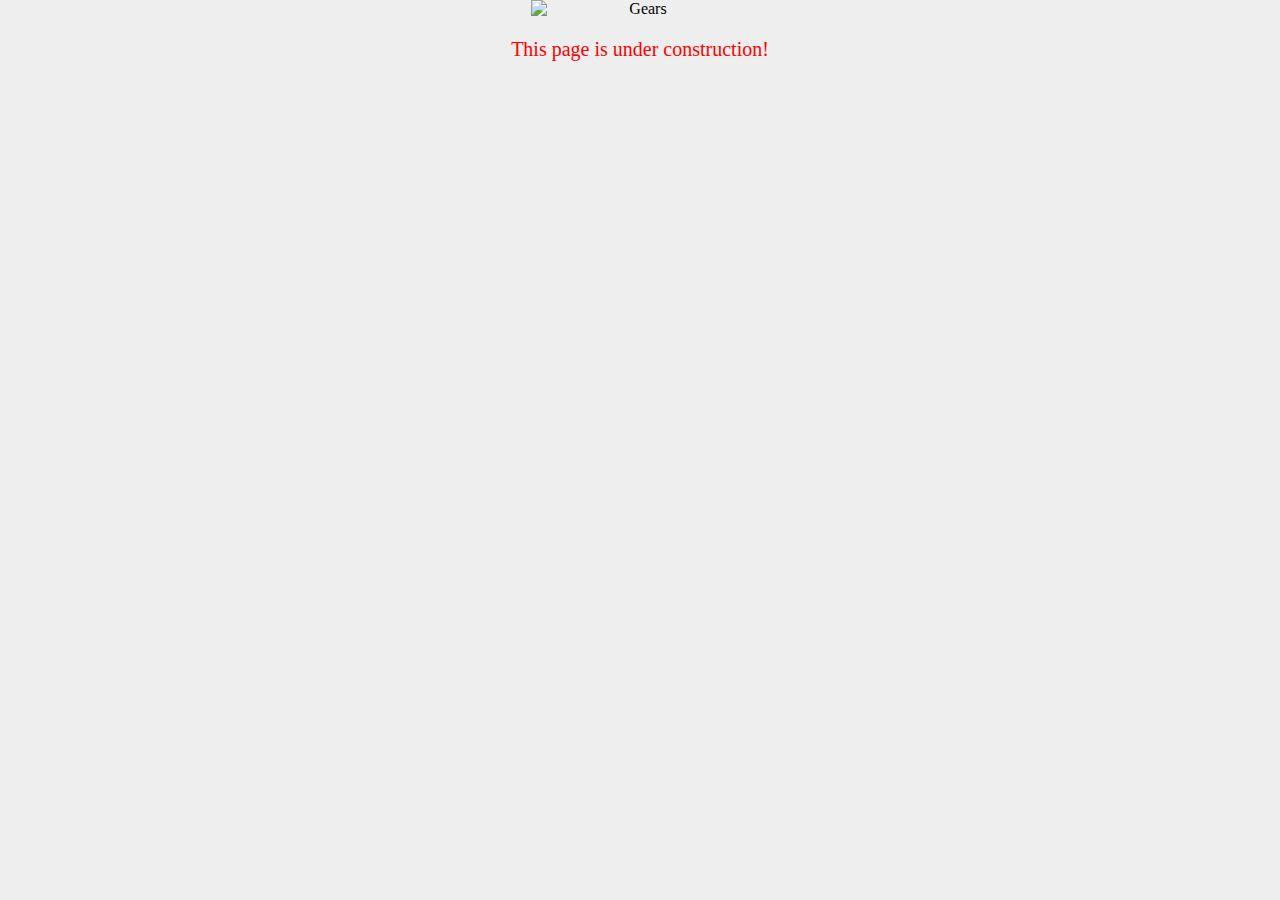
==== index.html @ 895bd449 "Create index.html" ====
<!DOCTYPE html>
<html>
  <head>
    <meta charset="utf-8">
    <title></title>
  </head>
  <body style="background: #eee; display: block;margin: 0 auto;text-align:center">
    <img src="https://www.computaris.com/wp-content/uploads/2017/06/cogs-1.png" alt="Gears" style="background: #eee;margin: 0 auto; display:block" width="17%" height="12%">
    <p style="color:red;font-family: snas-serif;font-size: 20px">This page is under construction!</p>
  </body>
</html>
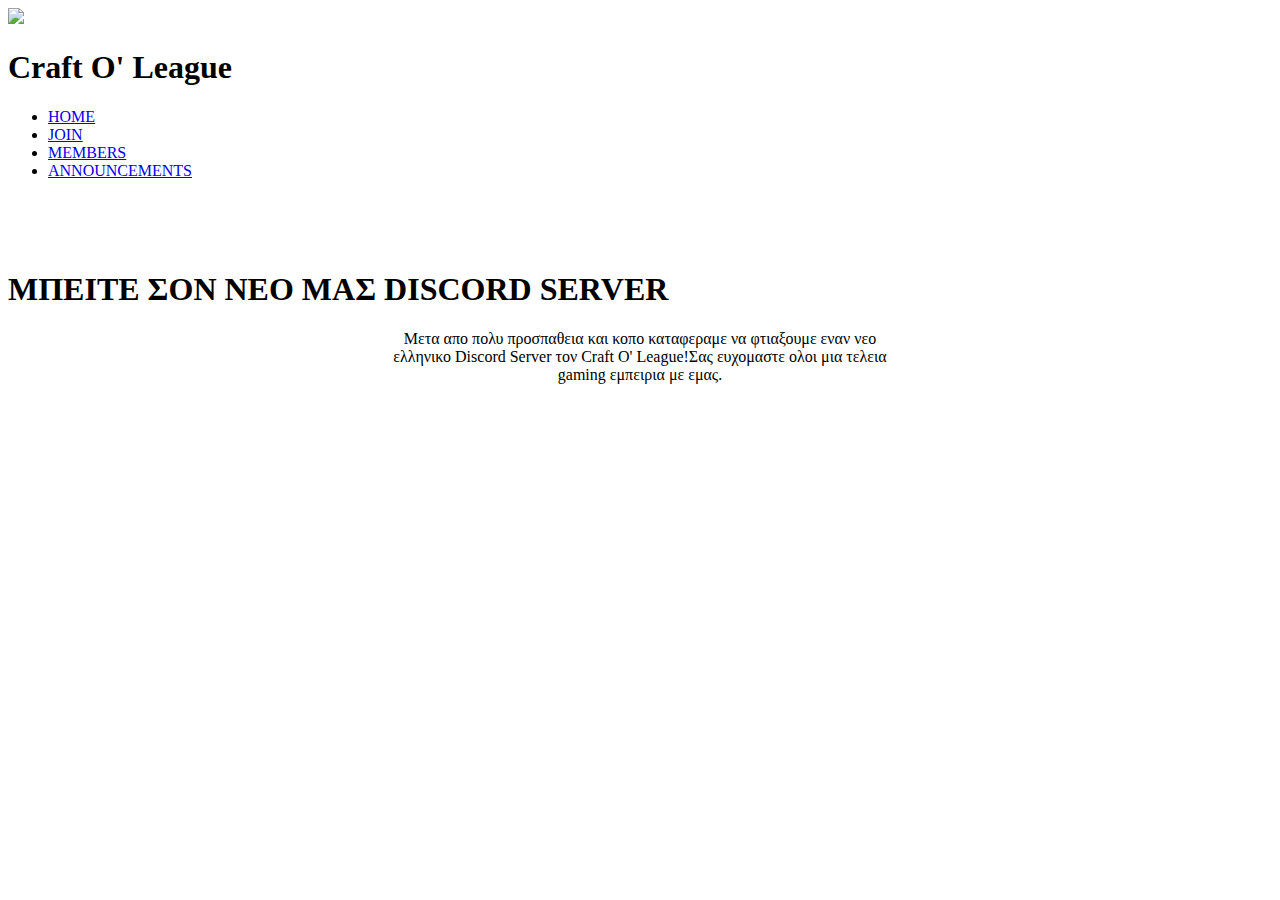
==== commit 9b71d080: "Update index.html" ====
--- a/index.html
+++ b/index.html
@@ -1,11 +1,33 @@
 <!DOCTYPE html>
-<html>
-  <head>
-    <meta charset="utf-8">
-    <title></title>
-  </head>
-  <body style="background: #eee; display: block;margin: 0 auto;text-align:center">
-    <img src="https://www.computaris.com/wp-content/uploads/2017/06/cogs-1.png" alt="Gears" style="background: #eee;margin: 0 auto; display:block" width="17%" height="12%">
-    <p style="color:red;font-family: snas-serif;font-size: 20px">This page is under construction!</p>
-  </body>
+<html lang="en">
+<head>
+	<meta charset="UTF-8">
+	<title>Craft O' League</title>
+	<link rel="stylesheet" type="text/css" href="master.css">
+	<link href="https://fonts.googleapis.com/css?family=Berkshire+Swash|Leckerli+One|Merienda+One|Norican|Pacifico" rel="stylesheet">
+</head>
+<body>
+		<div class="hero-img">
+			<div class="hero-txt">
+				<img src="McAvatar.png">
+				<h1>Craft O' League</h1>
+			</div>
+		</div>
+		<nav>
+			<ul>
+				<li class="active"><a href="#">HOME</a></li>
+				<li><a href="join.html">JOIN</a></li>
+				<li><a href="#">MEMBERS</a></li>
+				<li><a href="#">ANNOUNCEMENTS</a></li>
+
+			</ul>
+		</nav>
+		<br><br><br>
+		<div class="main">
+			<div class="about">
+				<h1>ΜΠΕΙΤΕ ΣΟΝ ΝΕΟ ΜΑΣ DISCORD SERVER</h1>
+				<p align="center">Μετα απο πολυ προσπαθεια και κοπο καταφεραμε να φτιαξουμε εναν νεο<br> ελληνικο Discord Server τον Craft O' League!Σας ευχομαστε ολοι μια τελεια<br> gaming εμπειρια με εμας.</p>
+			</div>
+		</div>
+</body>
 </html>
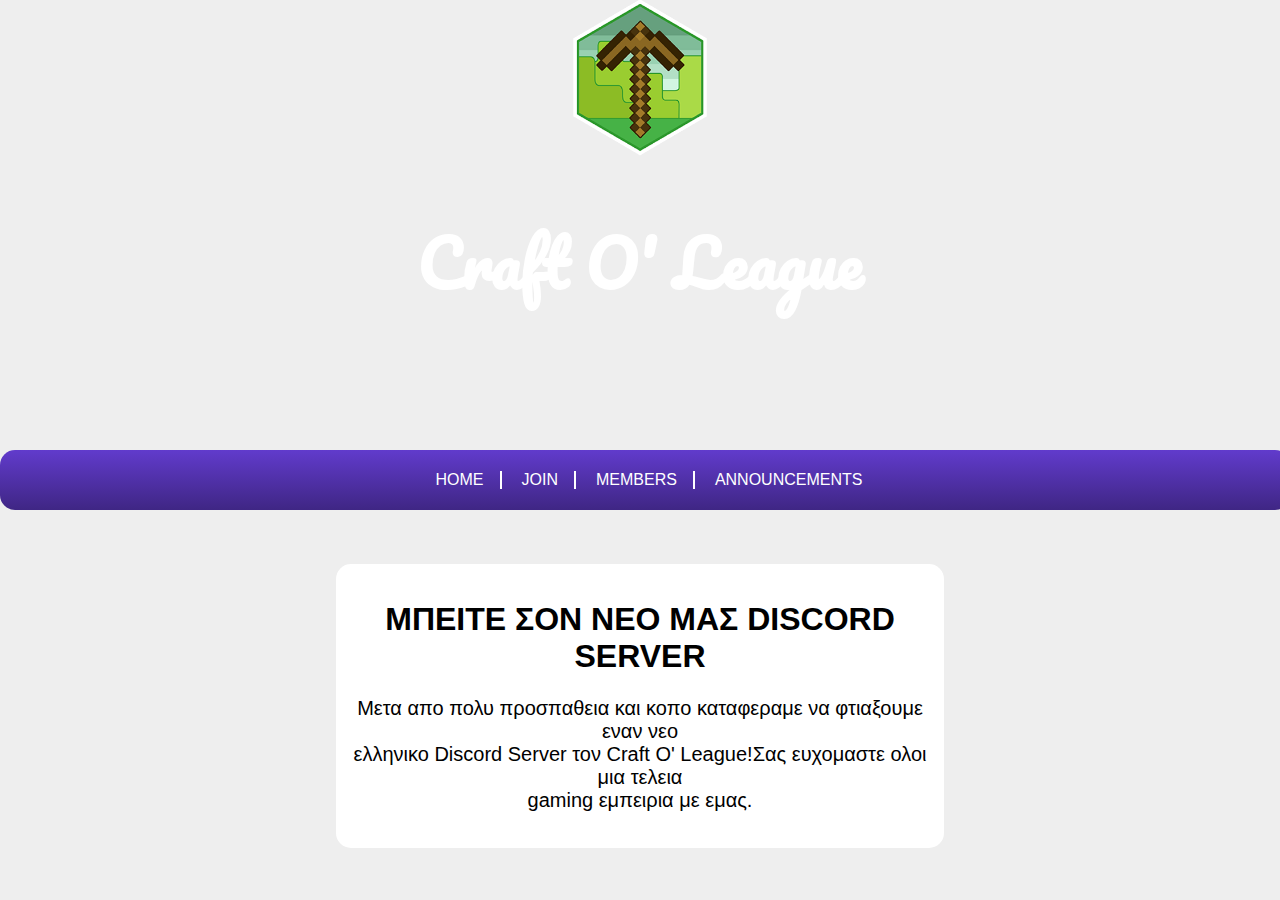
==== commit 4dd6aab2: "Update index.html" ====
--- a/index.html
+++ b/index.html
@@ -17,8 +17,8 @@
 			<ul>
 				<li class="active"><a href="#">HOME</a></li>
 				<li><a href="join.html">JOIN</a></li>
-				<li><a href="#">MEMBERS</a></li>
-				<li><a href="#">ANNOUNCEMENTS</a></li>
+				<li><a href="members.html">MEMBERS</a></li>
+				<li><a href="announcements.php">ANNOUNCEMENTS</a></li>
 
 			</ul>
 		</nav>
--- a/master.css
+++ b/master.css
@@ -0,0 +1,162 @@
+html, body {
+	width: 100%;
+	height:100%;
+	margin:0;
+	padding:0;
+	background-color: #eee;
+}
+
+.hero-img {
+	background-image: url("http://avante.biz/wp-content/uploads/Funny-Minecraft-Wallpapers/Funny-Minecraft-Wallpapers-040.jpg");
+	background-size: cover;
+	background-position: center;
+	background-repeat: no-repeat;
+	width:100%;
+	height: 50%;
+}
+
+.hero-txt {
+	text-align: center;
+    position: absolute;
+    top: 20%;
+    left: 50%;
+    transform: translate(-50%, -50%);
+    color: white;
+    font-size: 2em;
+}
+.hero-txt h1 {
+	font-family: 'Pacifico', cursive;
+}
+
+.hero-txt img {
+	width:35%;
+	height:35%;
+}
+
+nav {
+	background: linear-gradient(#613bcc,#3f2684);
+	padding: 5px;
+	display:block;
+	width:100%;
+	border-radius: 15px;
+	text-align: center;
+}
+
+nav ul {
+	list-style-type: none;
+}
+
+nav ul li {
+	display: inline-block;
+	padding-right: 1em;
+	margin-right: 1em;
+}
+
+nav ul li:not(:last-child) {
+	border-right: 2px solid white;
+}
+
+nav ul li a {
+	text-decoration: none;
+	color: white;
+	font-family: sans-serif;
+	font-weight: 70px;
+}
+
+nav ul li a:hover {
+	text-decoration: underline;
+}
+
+.about {
+	display:block;
+	background-color: #fff;
+	padding:1em;
+	border-radius:15px;
+	margin:0 auto;
+	width:45%;
+	font-family: sans-serif;
+	text-align: center;
+}
+
+.about p {
+	font-family: sans-serif;
+	font-weight: 70px;
+	text-align: center;
+	font-size: 20px;
+}
+
+.main {
+	margin: 0 auto;
+}
+
+.discord-frame {
+	background-color: #fff;
+	padding: 10px;
+	width: 15%;
+	border-radius: 15px;
+	overflow: hidden
+}
+
+.discord-img {
+	display: inline-block;
+	float: left;
+	width:4em;
+	height:4em;
+}
+
+#discord-content {
+	display: inline-block;
+	font-family: sans-serif;
+	font-size: 20px
+} 
+
+#discord-header {
+	color: #5b5b5b;
+	font-size: 20px;
+	font-family: sans-serif;
+	display: inline-block;
+}
+
+.discord-main {
+	display: inline-block;
+}
+
+#join-btn {
+	outline: none;
+	background: #d8d8d8;
+	padding:5px;
+	border: 1px solid black;
+	font-size: 20px;
+	border-radius: 5px;
+}
+
+#join-btn:active {
+	background: #b7b7b7;
+}
+
+.discord-member img {
+	width: 5em;
+	height: 5em;
+	display: inline-block;
+}
+
+.discord-member ul {
+	display: block;
+	list-style-type: none;
+}
+
+.member-list {
+	background:#e0e0e0;
+}
+
+.discord-member li {
+	display: block;
+	background: #e0e0e0;
+	padding: 10px 20px;
+	border-top: 2px solid #afafaf;
+}
+
+.discord-member h2 {
+	display: inline-block;
+
+}
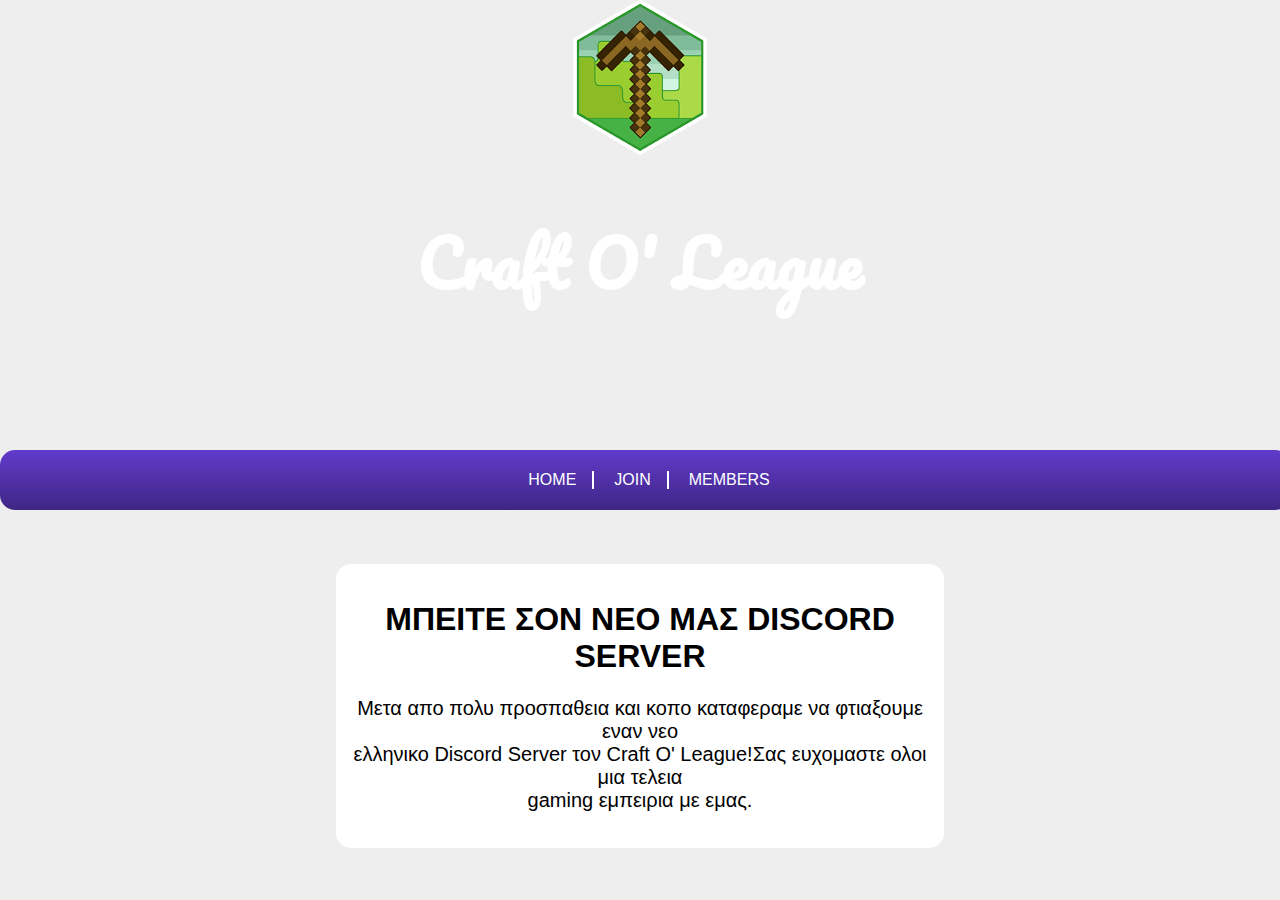
==== commit dc63d4d8: "Update index.html" ====
--- a/index.html
+++ b/index.html
@@ -18,7 +18,6 @@
 				<li class="active"><a href="#">HOME</a></li>
 				<li><a href="join.html">JOIN</a></li>
 				<li><a href="members.html">MEMBERS</a></li>
-				<li><a href="announcements.php">ANNOUNCEMENTS</a></li>
 
 			</ul>
 		</nav>
--- a/master.css
+++ b/master.css
@@ -135,8 +135,8 @@
 }
 
 .discord-member img {
-	width: 5em;
-	height: 5em;
+	width: 3em;
+	height: 3em;
 	display: inline-block;
 }
 
@@ -147,16 +147,44 @@
 
 .member-list {
 	background:#e0e0e0;
+	margin: auto;
+	text-align:left;
+	width:50%;
 }
 
 .discord-member li {
 	display: block;
 	background: #e0e0e0;
 	padding: 10px 20px;
-	border-top: 2px solid #afafaf;
+	border-bottom: 2px solid #afafaf;
 }
 
 .discord-member h2 {
 	display: inline-block;
+	font-size: 25px;
+	font-family: sans-serif;
 
 }
+
+.discord-member {
+	float: left;
+}
+
+.announce {
+	background: #e0e0e0;
+	padding: 5px;
+	font-family: sans-serif;
+	border-bottom: 1px solid #afafaf;
+	font-size: 20px;
+	text-align: center;
+	margin: 10px auto;
+	overflow: hidden;
+	border-radius: 5px;
+
+}
+
+
+
+
+
+
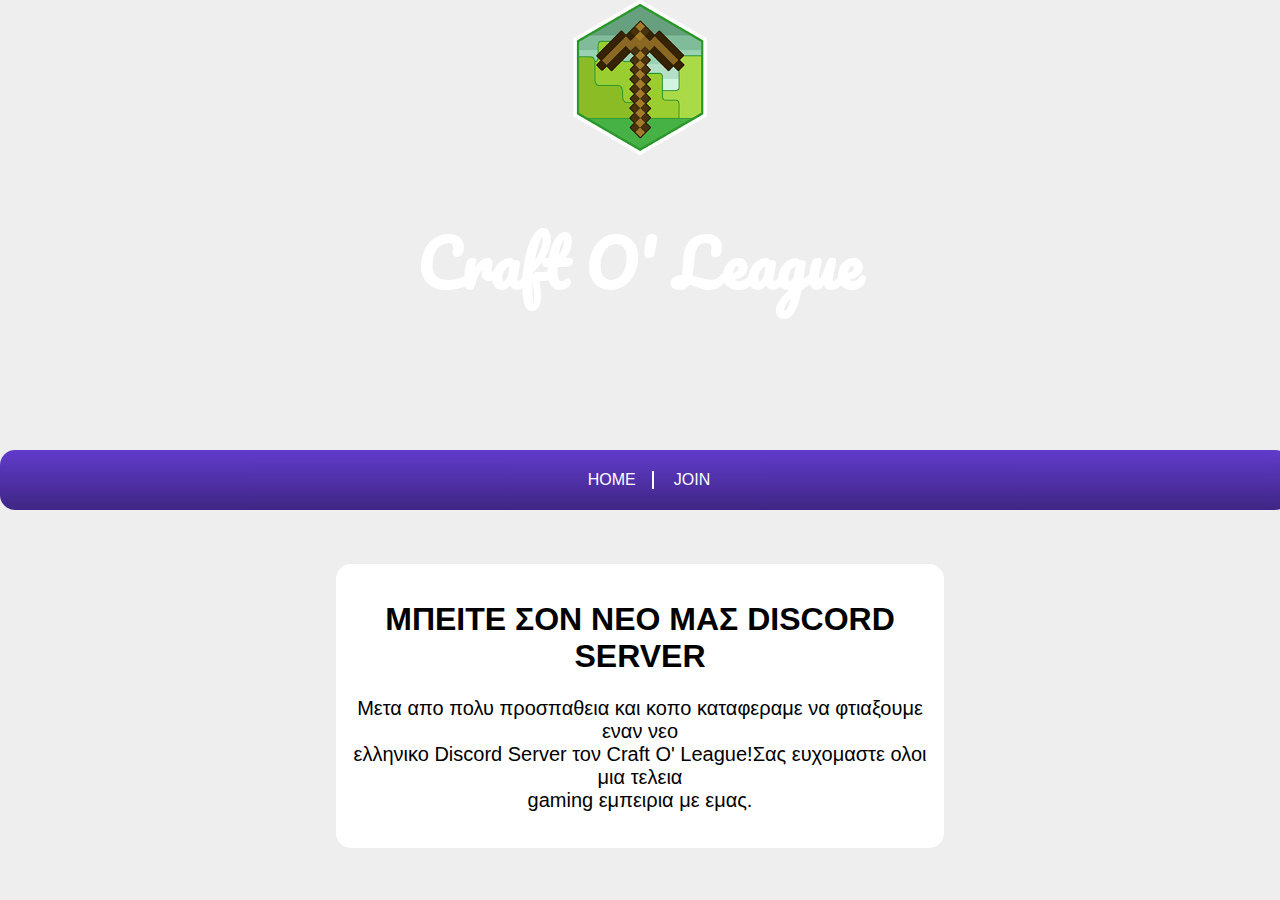
==== commit f7a9dc2f: "Update index.html" ====
--- a/index.html
+++ b/index.html
@@ -17,7 +17,6 @@
 			<ul>
 				<li class="active"><a href="#">HOME</a></li>
 				<li><a href="join.html">JOIN</a></li>
-				<li><a href="members.html">MEMBERS</a></li>
 
 			</ul>
 		</nav>
--- a/master.css
+++ b/master.css
@@ -94,7 +94,8 @@
 	padding: 10px;
 	width: 15%;
 	border-radius: 15px;
-	overflow: hidden
+	overflow: hidden;
+	margin: 0 auto
 }
 
 .discord-img {
@@ -167,7 +168,8 @@
 }
 
 .discord-member {
-	float: left;
+	margin-left: 3em;
+	margin-right:3em;
 }
 
 .announce {
@@ -183,8 +185,12 @@
 
 }
 
+#banned {
+	color: red;
+}
 
 
 
 
 
+
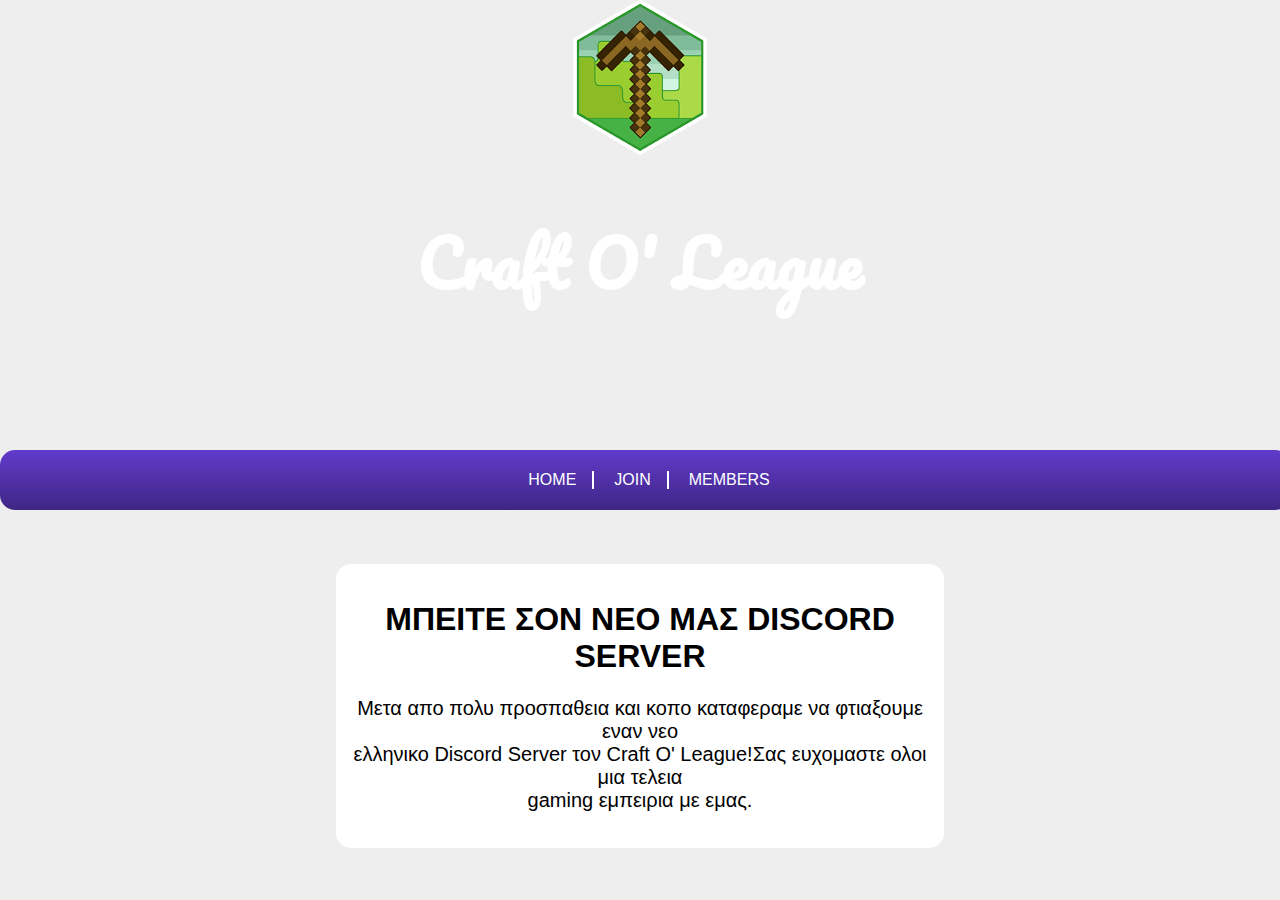
==== commit 72ede52f: "Update index.html" ====
--- a/index.html
+++ b/index.html
@@ -17,6 +17,7 @@
 			<ul>
 				<li class="active"><a href="#">HOME</a></li>
 				<li><a href="join.html">JOIN</a></li>
+				<li><a href="members.html">MEMBERS</a></li>
 
 			</ul>
 		</nav>
